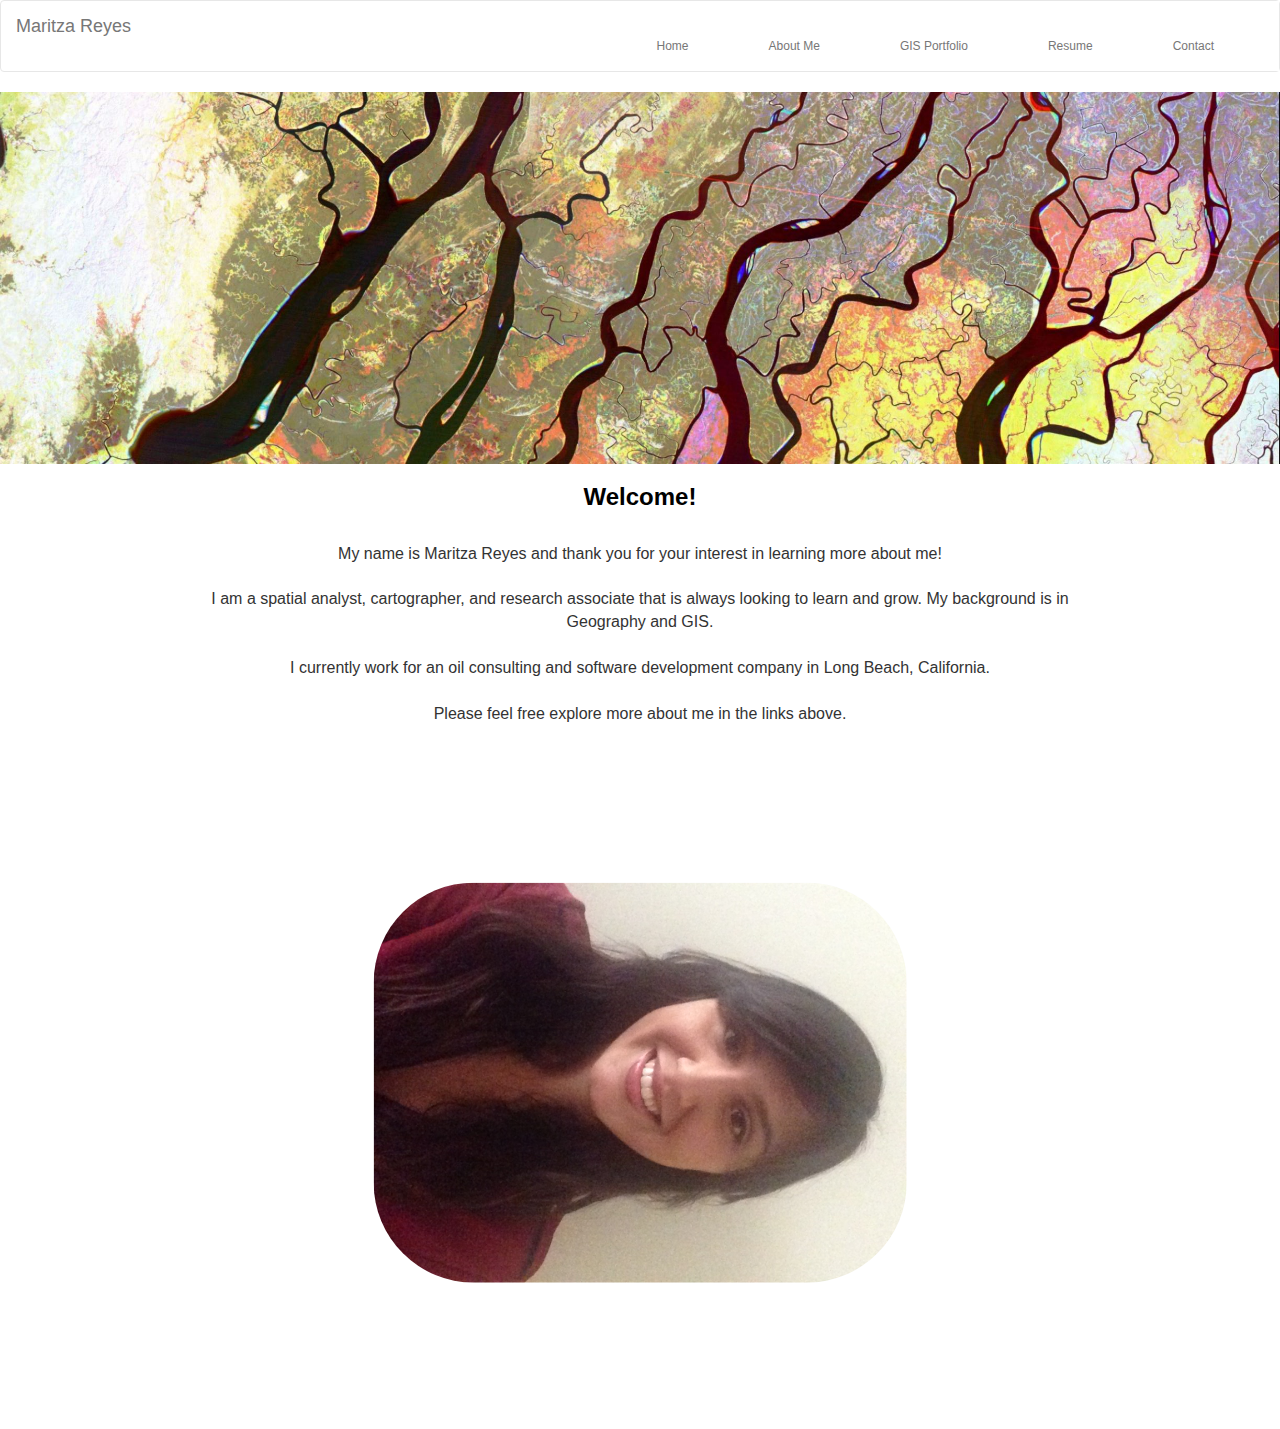
==== index.html @ c3163b91 "Maritza Reyes GIS Portfolio" ====
<!DOCTYPE html>
<html lang="eng">
<head>
	<meta charset="utf-8">
	<meta http-equiv="X-UA-Compatible" content="IE=edge"> 
	<meta name="viewport" content="width=device-width, initial-scale=1"/>
	<title> Maritza's GIS Portfolio</title>
	<link rel="stylesheet" type="text/css" href="css/bootstrap.min.css">
	<link rel="stylesheet" type="text/css" href="css/style.css">
		<style>

.container {
     width:70%; 
}</style>
</head>
<body>

<!-- Collapse Nav Bar -->

<nav class="navbar navbar-default">
	<div class "container">
		<div class="navbar-header">
			<button type = "button" class="navbar-toggle collapsed"
			data-toggle="collapse"
			data-target="#collapsemenu"
			aria-expanded="false">
			<span class="sr-only">Toggle Navigation</span>
			<span class="icon-bar"></span>
			<span class="icon-bar"></span>
			<span class="icon-bar"></span>
			</button>
			<a href="#" class = "navbar-brand">
				Maritza Reyes
			</a>
		</div>	
		<div class = "collapse navbar-collapse" id = "collapsemenu">
			<ul class="nav navbar-nav navbar-right">
		
				<li><a href="index.html">Home</a></li>
				<li><a href="about.html">About Me</a></li>
				<li><a href="portfolio.html">GIS Portfolio</a></li>
				<li><a href="resume.html">Resume</a></li>
				<li><a href="contact.html">Contact</a></li>	
			</ul>
		</div>
	</div>
</nav>

<!-- Banner -->

		<div class="delta-banner">
			<img class="delta-banner-image" src="assets/ayeyarwady_delta2.jpg">
		</div>
		
	<div class="container">
		<div class="content">
			
			<h1 class="Welcome"> Welcome!</h1>
			
			<p class="intro"> <br>My name is Maritza Reyes and thank you for your interest in learning more about me!</br>
			<br>I am a spatial analyst, cartographer, and research associate that is always looking to learn and grow.
			My background is in Geography and GIS.</br><br> I currently work for an oil consulting and software development company in
			Long Beach, California.</br> <br>Please feel free explore more about me in the links above.</br> </p>
			
			<br></br>
			<br></br>
	
			<div class="me-image">
					
					<img class = "img-responsive" src="assets/me.jpg">
			</div>
			
			<br></br>
			<br></br>
			
		</div>
	</div>
		
		

			<script type="text/javascript" src="js/jquery-3.2.1.min.js"></script>
			<script type="text/javascript" src="js/bootstrap.min.js"></script>
</body>
</html>
---- css/style.css ----
body {
	margin: 0;
	padding: 0;
	font-family: Arial, sans-serif;
	margin:0 auto;
	background: white;
}


.container{	margin:0 auto;
	width: 70%;}

.navbar-default{
	background-color: white;
}

.navbar-default .navbar-nav>li>a:hover{
	background-color: white;
	color: #6DAFAF;
}

.nav{
	background-color: #ffffff;
	color: #000000;
	list-style: none;
	text-align: right;
	padding: 20px 0 0 0;
}

.nav > li {
	display: inline-block;
	padding-right: 50px;
	font-size: 12px
}

.nav > li > a {
	text-decoration: none;
	color: #000000;
}

.nav > li > a:hover{
	color: #6DAFAF;
}

.logo{
	color: #000000;
	float: left;
	padding-left: 25px;
	font-size: 16px;
	font-weight: bold;
}

.delta-banner {
	width: 100%;
	display: block;
}

.delta-banner > .delta-banner-image {
	width: 100%;
	display: block;
}

.Welcome {
	color: black;
	text-align: center;
	font-size: 24px;
	font-weight: bold;
}


.intro {
	text-align:center;
	width: 100%;
	word-wrap: break-word;
	font-size: 16px
}

	
.me-image>.img-responsive {
	width: 400px;
	display: block;
	margin: auto;
	transform: rotate(90deg);
	border-radius: 100px;
	position: relative;
}

/* 
.about{ */
/* 	width: 700px;
	height:600px; */
/*     position: absolute; */
/*     top: 115%;
    left: 50%;
    margin-right: -50%;
	transform: translate(-50%, -50%)
} */

.about>.about-me{
	text-align:leftt;
	width: 100%;
	font-size: 14px;
	border-style: solid;
	border-color: white;
	border-width: 2px;
	line-height: 2.0;
}

.map-desc{
	text-align: center;
	font: Arial;
}

.img-responsive {
	width: 700px;
	display: block;
	margin: auto;
	position: relative;
}



.resume-titles{
	font-weight: bold;
	color: #6DAFAF;
}


.resume>.school>.first-school>.ucla-subtitles{
	float:left;
	width: 100%;
	font-size: 15px;
	border-width: 2px;
	line-height: 2.0;
	font-weight: bold;
}

.resume>.school>.first-school{
	float: left;
    width: 50%;
}

.resume>.school{
	display:inline-block;
}
.resume>.school>.second-school>.wisconsin-subtitles{
	float: right;
	width: 100%;
	font-size: 15px;
	border-width: 2px;
	line-height: 2.0;
	font-weight: bold;
}

.resume>.school>.second-school{
	float: left;
    width: 50%;
}

.resume>.other-subtitles{
	font-weight: bold;
}

.resume>.italics1{
	font-style: italic;
}

.jobs>li{
	padding-bottom: 10px;
	padding-top: 10px;
}

.resume>.tech{
}

.ucla {
	line-height: 2.0;
}
	


/* .contact{
	width: 700px;
	height:600px;
    position: absolute;
    top: 115%;
    left: 50%;
    margin-right: -50%;
	transform: translate(-50%, -50%)
} */

.contact>.contact-me{
	text-align:center;
	width: 100%;
	font-size: 14px;
	border-style: solid;
	border-color: white;
	border-width: 2px;
	line-height: 2.0;
}

.icon{
	list-style: none;
	text-align: center;
/* 	padding: 20px 0 0 0; */
	margin: 0;
	padding: 0;
}


.social>.icon>li>a>.fb{
	width:3.7%;
	height:3.7%;
	margin: 0;
	padding: 0;
	border-radius: 100px;
}

.social>.icon>li>a>.ln{
	width:3%;
	height:3%;
	margin: 0;
	padding: 0;
	border-radius: 100px;
	
}

.social>.icon>li {
	display: inline;
}
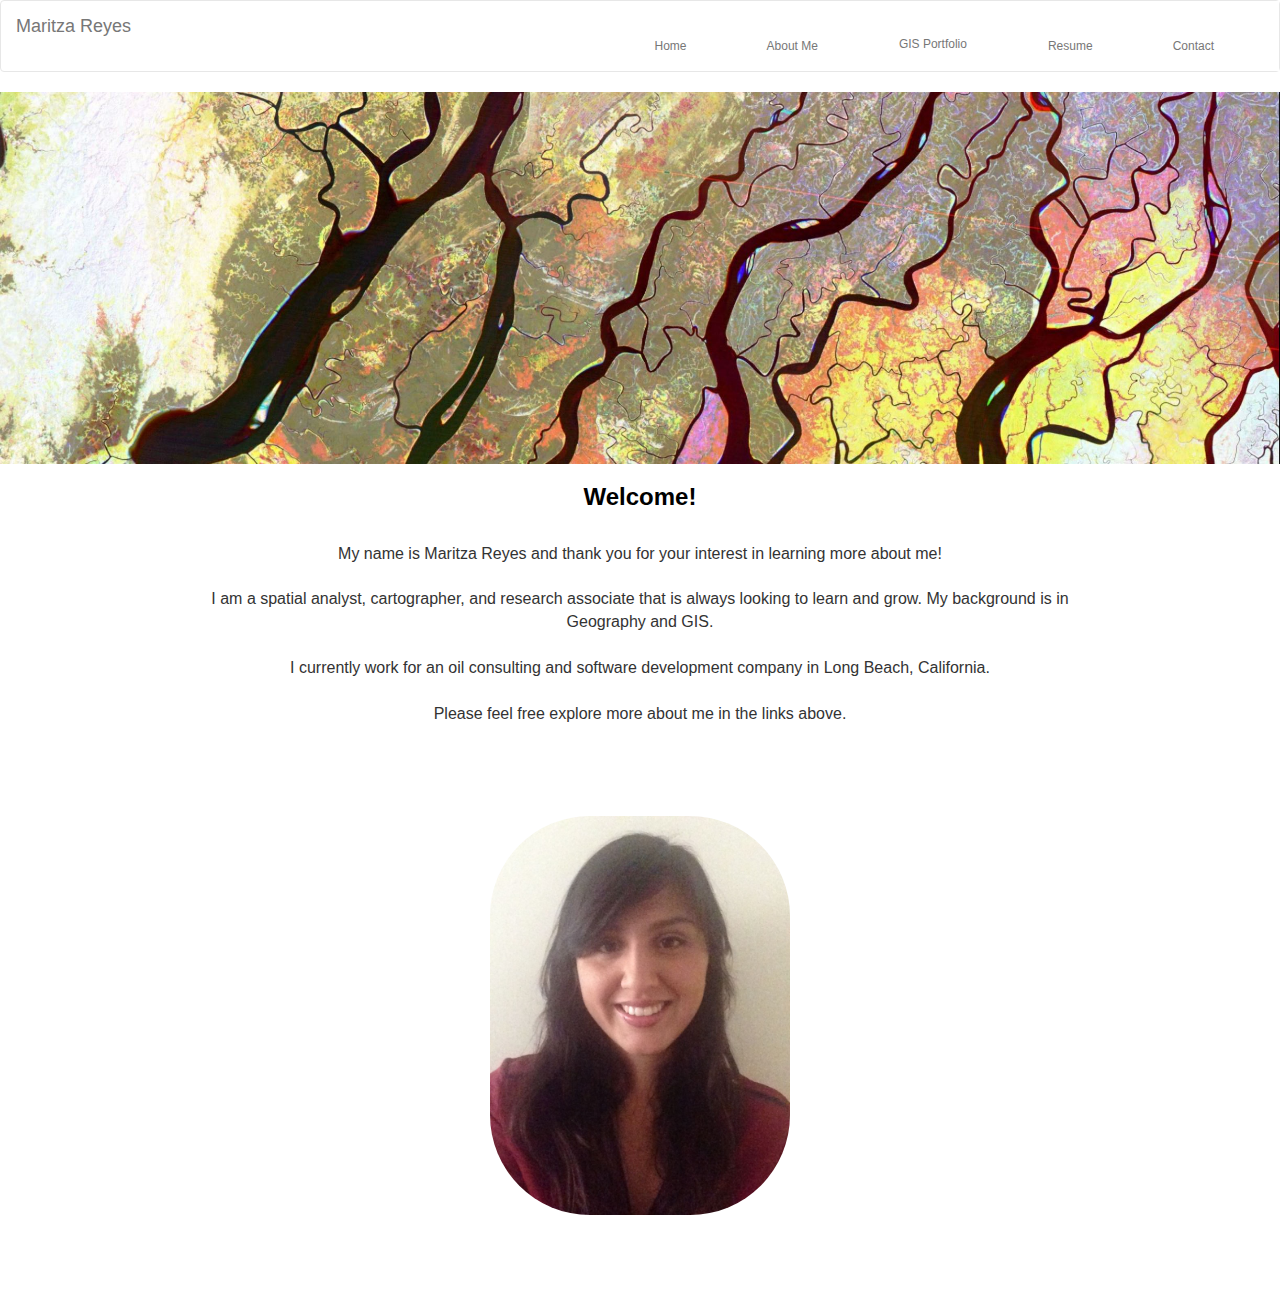
==== commit c92e930e: "update port" ====
--- a/index.html
+++ b/index.html
@@ -2,16 +2,17 @@
 <html lang="eng">
 <head>
 	<meta charset="utf-8">
-	<meta http-equiv="X-UA-Compatible" content="IE=edge"> 
+	<meta http-equiv="X-UA-Compatible" content="IE=edge">
 	<meta name="viewport" content="width=device-width, initial-scale=1"/>
 	<title> Maritza's GIS Portfolio</title>
 	<link rel="stylesheet" type="text/css" href="css/bootstrap.min.css">
 	<link rel="stylesheet" type="text/css" href="css/style.css">
 		<style>
 
-.container {
-     width:70%; 
-}</style>
+	.container {
+	     width:70%;
+	}
+</style>
 </head>
 <body>
 
@@ -32,15 +33,27 @@
 			<a href="#" class = "navbar-brand">
 				Maritza Reyes
 			</a>
-		</div>	
+		</div>
 		<div class = "collapse navbar-collapse" id = "collapsemenu">
 			<ul class="nav navbar-nav navbar-right">
-		
+
 				<li><a href="index.html">Home</a></li>
 				<li><a href="about.html">About Me</a></li>
-				<li><a href="portfolio.html">GIS Portfolio</a></li>
+
+				<li>
+					<div class="dropdown">
+					<button class="dropbtn">GIS Portfolio</button>
+					<div class="dropdown-content">
+						<a href="portfolio.html">Static Maps/Cartography</a>
+						<a href="mapapps.html">Map Applications</a>
+					</div>
+				</div>
+			</li>
+
+
+
 				<li><a href="resume.html">Resume</a></li>
-				<li><a href="contact.html">Contact</a></li>	
+				<li><a href="contact.html">Contact</a></li>
 			</ul>
 		</div>
 	</div>
@@ -51,34 +64,34 @@
 		<div class="delta-banner">
 			<img class="delta-banner-image" src="assets/ayeyarwady_delta2.jpg">
 		</div>
-		
+
 	<div class="container">
 		<div class="content">
-			
+
 			<h1 class="Welcome"> Welcome!</h1>
-			
+
 			<p class="intro"> <br>My name is Maritza Reyes and thank you for your interest in learning more about me!</br>
 			<br>I am a spatial analyst, cartographer, and research associate that is always looking to learn and grow.
 			My background is in Geography and GIS.</br><br> I currently work for an oil consulting and software development company in
 			Long Beach, California.</br> <br>Please feel free explore more about me in the links above.</br> </p>
-			
+
 			<br></br>
 			<br></br>
-	
+
 			<div class="me-image">
-					
+
 					<img class = "img-responsive" src="assets/me.jpg">
 			</div>
-			
+
 			<br></br>
 			<br></br>
-			
+
 		</div>
 	</div>
-		
-		
+
+
 
 			<script type="text/javascript" src="js/jquery-3.2.1.min.js"></script>
 			<script type="text/javascript" src="js/bootstrap.min.js"></script>
 </body>
-</html>+</html>
--- a/css/style.css
+++ b/css/style.css
@@ -7,8 +7,10 @@
 }
 
 
-.container{	margin:0 auto;
-	width: 70%;}
+.container{
+	margin:0 auto;
+	width: 70%;
+}
 
 .navbar-default{
 	background-color: white;
@@ -42,6 +44,55 @@
 	color: #6DAFAF;
 }
 
+
+.dropdown {
+  float: left;
+  overflow: hidden;
+}
+
+.dropdown .dropbtn {
+  border: none;
+  outline: none;
+  color: #777;
+  padding: 15px 16px;
+  background-color: inherit;
+  font-family: inherit;
+  margin: 0;
+}
+
+.navbar a:hover, .dropdown:hover .dropbtn {
+		color: #6DAFAF;
+}
+
+.dropdown-content {
+  display: none;
+  position: fixed;
+  background-color: #f9f9f9;
+  min-width: 160px;
+  box-shadow: 0px 8px 16px 0px rgba(0,0,0,0.2);
+  z-index: 1;
+}
+
+.dropdown-content a {
+  float: none;
+  color: black;
+  padding: 12px 16px;
+  text-decoration: none;
+  display: block;
+  text-align: left;
+}
+
+.dropdown-content a:hover {
+  background-color: #ddd;
+}
+
+.dropdown:hover .dropdown-content {
+  display: block;
+}
+
+
+
+
 .logo{
 	color: #000000;
 	float: left;
@@ -75,26 +126,14 @@
 	font-size: 16px
 }
 
-	
+
 .me-image>.img-responsive {
-	width: 400px;
+	width: 300px;
 	display: block;
 	margin: auto;
-	transform: rotate(90deg);
 	border-radius: 100px;
 	position: relative;
 }
-
-/* 
-.about{ */
-/* 	width: 700px;
-	height:600px; */
-/*     position: absolute; */
-/*     top: 115%;
-    left: 50%;
-    margin-right: -50%;
-	transform: translate(-50%, -50%)
-} */
 
 .about>.about-me{
 	text-align:leftt;
@@ -119,7 +158,6 @@
 }
 
 
-
 .resume-titles{
 	font-weight: bold;
 	color: #6DAFAF;
@@ -176,18 +214,7 @@
 .ucla {
 	line-height: 2.0;
 }
-	
-
-
-/* .contact{
-	width: 700px;
-	height:600px;
-    position: absolute;
-    top: 115%;
-    left: 50%;
-    margin-right: -50%;
-	transform: translate(-50%, -50%)
-} */
+
 
 .contact>.contact-me{
 	text-align:center;
@@ -202,29 +229,49 @@
 .icon{
 	list-style: none;
 	text-align: center;
-/* 	padding: 20px 0 0 0; */
 	margin: 0;
 	padding: 0;
 }
 
 
-.social>.icon>li>a>.fb{
-	width:3.7%;
-	height:3.7%;
+.social>.icon>li>a>.ln{
 	margin: 0;
 	padding: 0;
 	border-radius: 100px;
-}
-
-.social>.icon>li>a>.ln{
-	width:3%;
-	height:3%;
-	margin: 0;
-	padding: 0;
-	border-radius: 100px;
-	
+	width: 49px;
+
 }
 
 .social>.icon>li {
 	display: inline;
-}+}
+.mapapps{
+	display: block;
+	margin: auto;
+}
+
+ol, ul {
+    margin-top: 0;
+    margin-bottom: 10px;
+    margin-left: 50px;
+}
+
+#mapapps li {
+    list-style-type: none;
+		display: inline;
+}
+
+.mapimages:hover{
+	opacity: 0.3;
+	filter: alpha(opacity=30);
+}
+
+.tkinter{
+	text-align:leftt;
+	width: 100%;
+	font-size: 14px;
+	border-style: solid;
+	border-color: white;
+	border-width: 2px;
+	line-height: 2.0;
+}
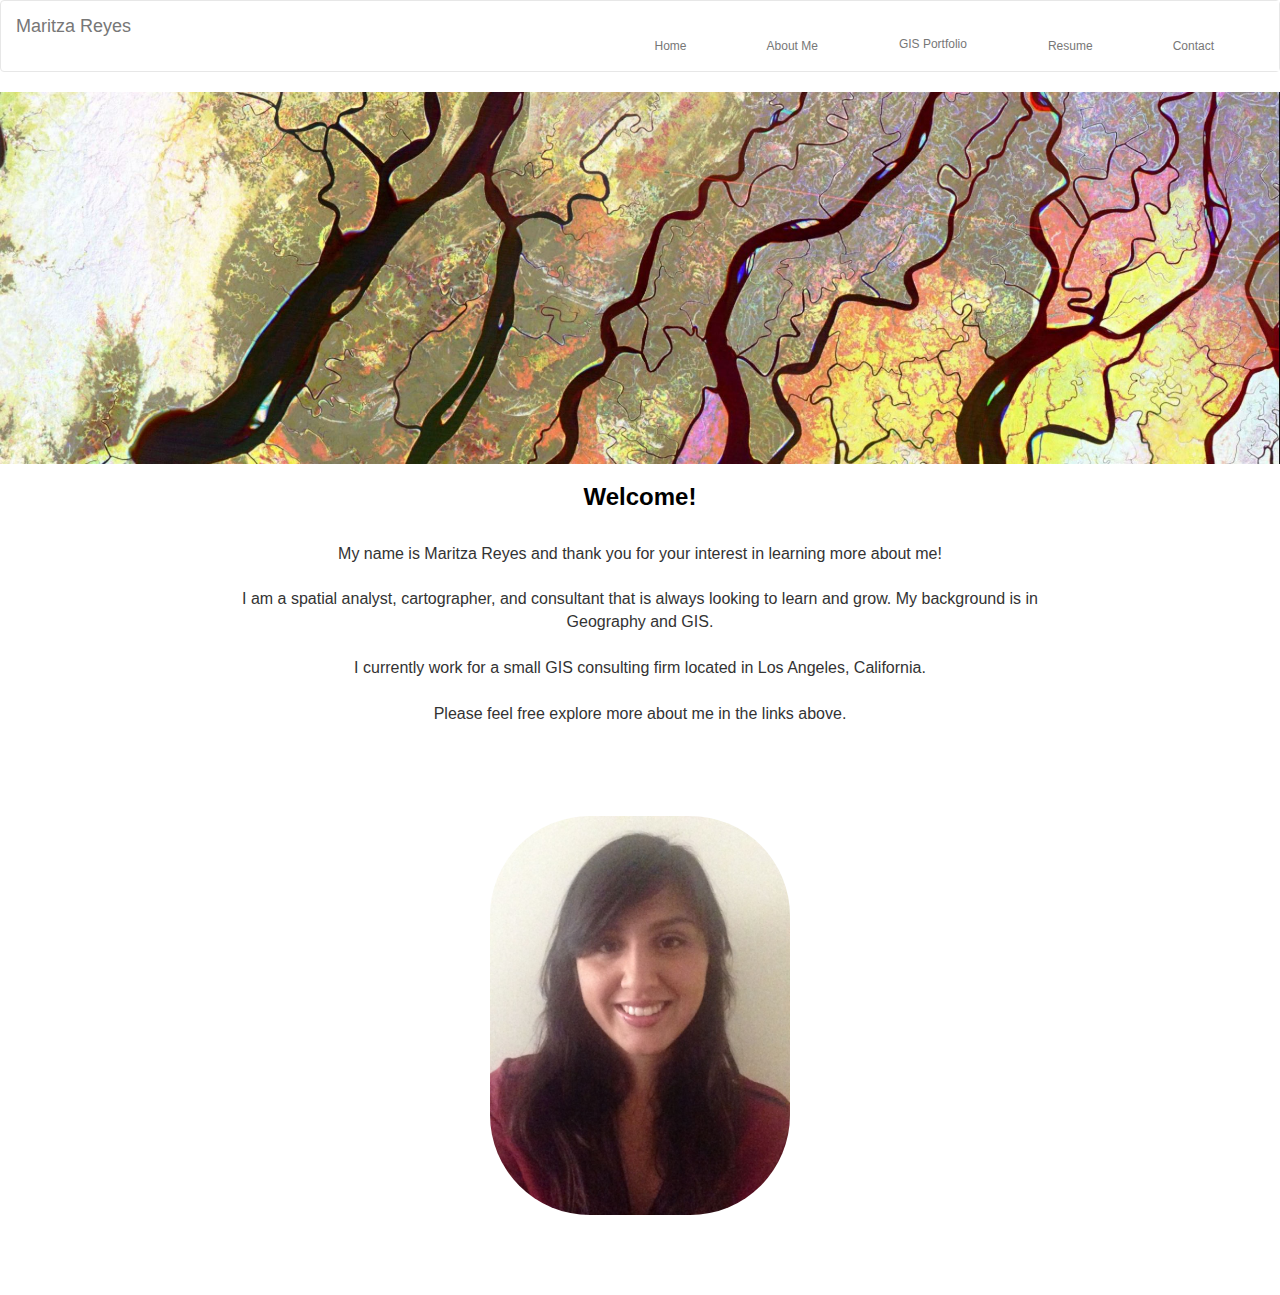
==== commit 13d1823f: "Update about me" ====
--- a/index.html
+++ b/index.html
@@ -71,9 +71,9 @@
 			<h1 class="Welcome"> Welcome!</h1>
 
 			<p class="intro"> <br>My name is Maritza Reyes and thank you for your interest in learning more about me!</br>
-			<br>I am a spatial analyst, cartographer, and research associate that is always looking to learn and grow.
-			My background is in Geography and GIS.</br><br> I currently work for an oil consulting and software development company in
-			Long Beach, California.</br> <br>Please feel free explore more about me in the links above.</br> </p>
+			<br>I am a spatial analyst, cartographer, and consultant that is always looking to learn and grow.
+			My background is in Geography and GIS.</br><br> I currently work for a small GIS consulting firm located in
+			Los Angeles, California.</br> <br>Please feel free explore more about me in the links above.</br> </p>
 
 			<br></br>
 			<br></br>
--- a/css/style.css
+++ b/css/style.css
@@ -248,12 +248,10 @@
 .mapapps{
 	display: block;
 	margin: auto;
+	text-align: center;
 }
 
 ol, ul {
-    margin-top: 0;
-    margin-bottom: 10px;
-    margin-left: 50px;
 }
 
 #mapapps li {
@@ -261,7 +259,7 @@
 		display: inline;
 }
 
-.mapimages:hover{
+.img-thumbnail:hover{
 	opacity: 0.3;
 	filter: alpha(opacity=30);
 }
